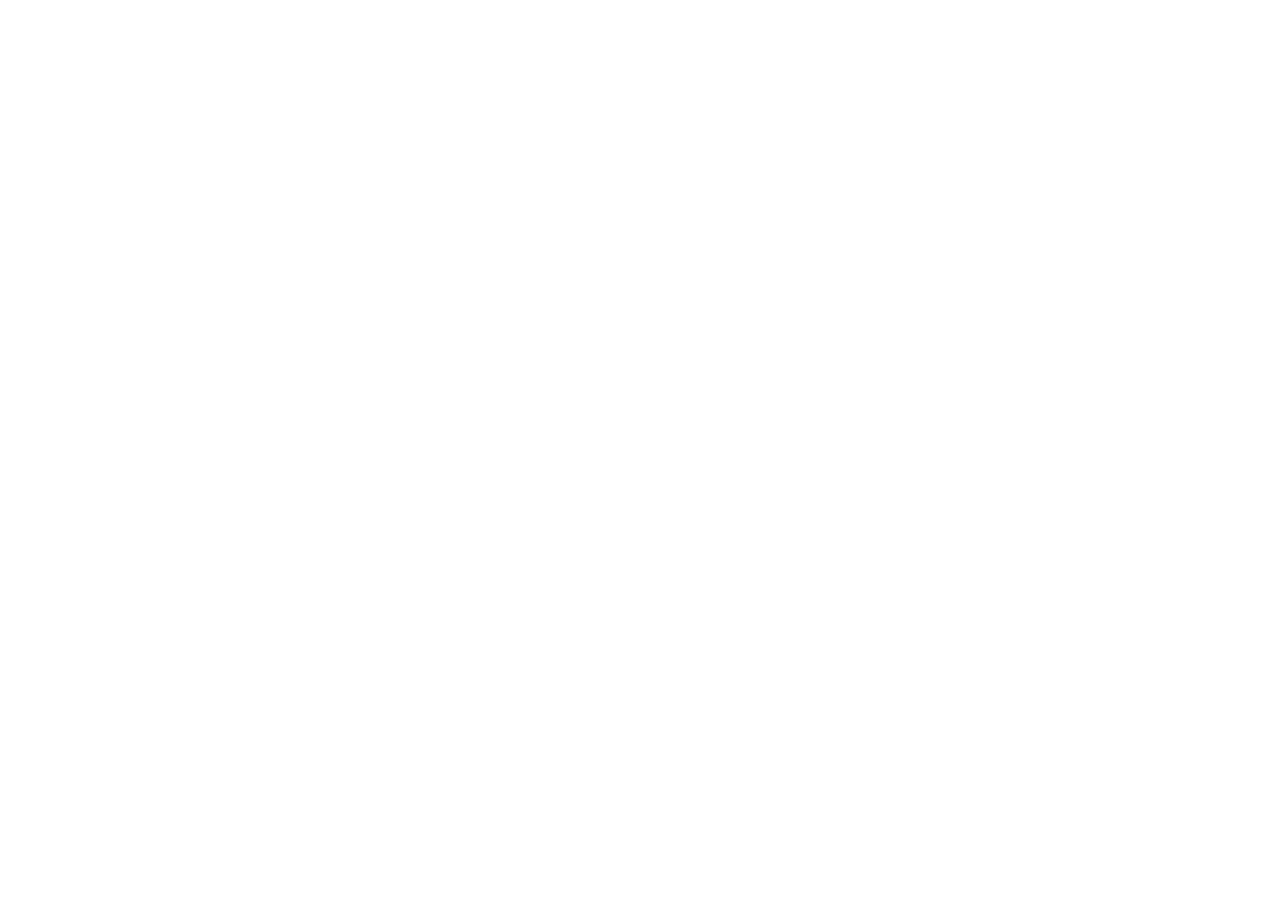
==== index.html @ 951263f6 "create index.html" ====
<!DOCTYPE html>
<html lang="en">

<head>
  <title>Frontendmentor Projects list</title>
  <meta charset="UTF-8" />
  <meta name="viewport" content="width=device-width, initial-scale=1" />
  <link href="css/main.css" rel="stylesheet" />
</head>

<body></body>

</html>
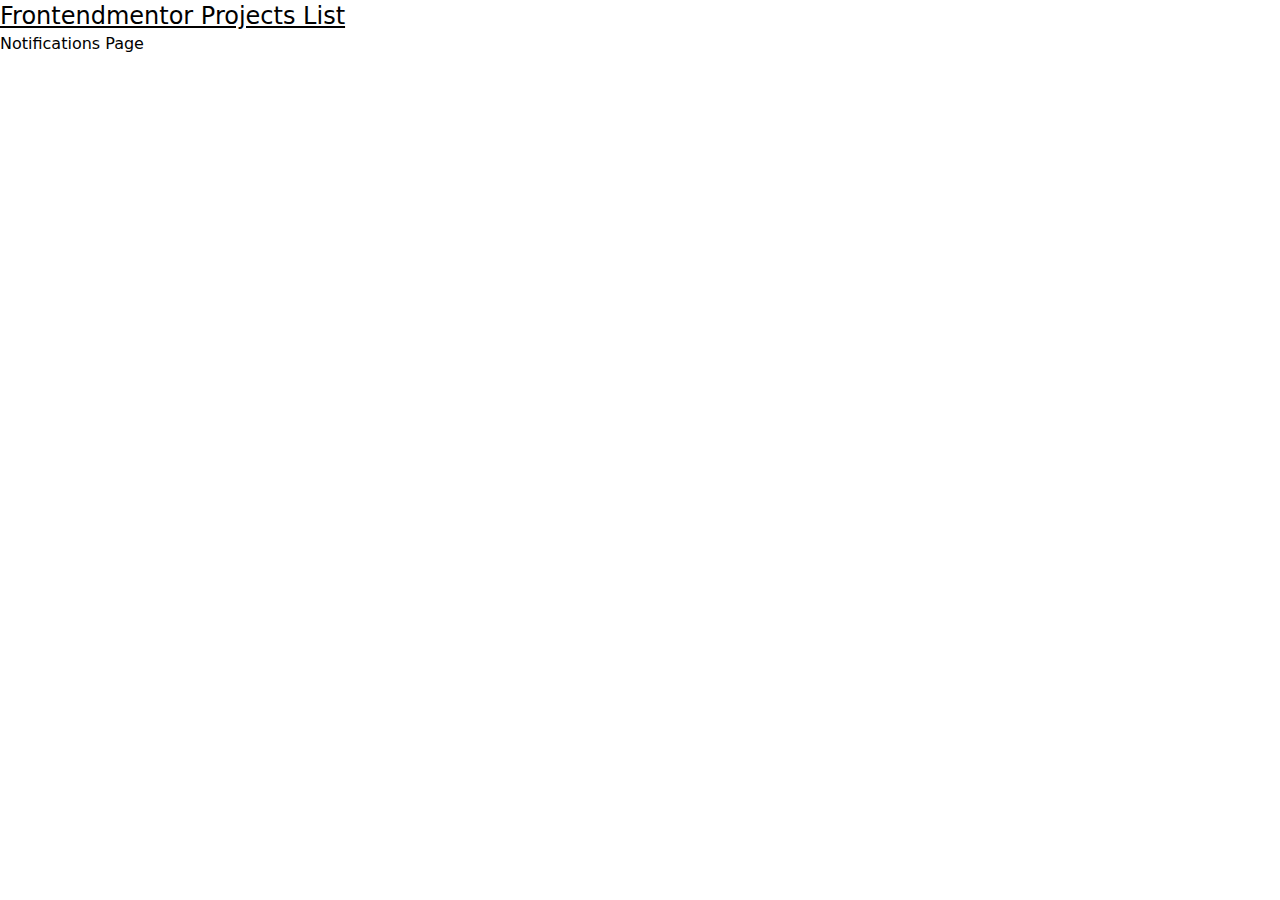
==== commit 2dc7550c: "add tailwind and configure it" ====
--- a/index.html
+++ b/index.html
@@ -8,6 +8,13 @@
   <link href="css/main.css" rel="stylesheet" />
 </head>
 
-<body></body>
+<body>
+  <h1 class="text-2xl underline">Frontendmentor Projects List</h1>
+  <ul>
+    <li>
+      <a href="notifications-page-main/index.html">Notifications Page</a>
+    </li>
+  </ul>
+</body>
 
 </html>
--- a/css/main.css
+++ b/css/main.css
@@ -0,0 +1,523 @@
+/*
+! tailwindcss v3.2.4 | MIT License | https://tailwindcss.com
+*/
+
+/*
+1. Prevent padding and border from affecting element width. (https://github.com/mozdevs/cssremedy/issues/4)
+2. Allow adding a border to an element by just adding a border-width. (https://github.com/tailwindcss/tailwindcss/pull/116)
+*/
+
+*,
+::before,
+::after {
+  box-sizing: border-box;
+  /* 1 */
+  border-width: 0;
+  /* 2 */
+  border-style: solid;
+  /* 2 */
+  border-color: #e5e7eb;
+  /* 2 */
+}
+
+::before,
+::after {
+  --tw-content: '';
+}
+
+/*
+1. Use a consistent sensible line-height in all browsers.
+2. Prevent adjustments of font size after orientation changes in iOS.
+3. Use a more readable tab size.
+4. Use the user's configured `sans` font-family by default.
+5. Use the user's configured `sans` font-feature-settings by default.
+*/
+
+html {
+  line-height: 1.5;
+  /* 1 */
+  -webkit-text-size-adjust: 100%;
+  /* 2 */
+  -moz-tab-size: 4;
+  /* 3 */
+  -o-tab-size: 4;
+     tab-size: 4;
+  /* 3 */
+  font-family: ui-sans-serif, system-ui, -apple-system, BlinkMacSystemFont, "Segoe UI", Roboto, "Helvetica Neue", Arial, "Noto Sans", sans-serif, "Apple Color Emoji", "Segoe UI Emoji", "Segoe UI Symbol", "Noto Color Emoji";
+  /* 4 */
+  font-feature-settings: normal;
+  /* 5 */
+}
+
+/*
+1. Remove the margin in all browsers.
+2. Inherit line-height from `html` so users can set them as a class directly on the `html` element.
+*/
+
+body {
+  margin: 0;
+  /* 1 */
+  line-height: inherit;
+  /* 2 */
+}
+
+/*
+1. Add the correct height in Firefox.
+2. Correct the inheritance of border color in Firefox. (https://bugzilla.mozilla.org/show_bug.cgi?id=190655)
+3. Ensure horizontal rules are visible by default.
+*/
+
+hr {
+  height: 0;
+  /* 1 */
+  color: inherit;
+  /* 2 */
+  border-top-width: 1px;
+  /* 3 */
+}
+
+/*
+Add the correct text decoration in Chrome, Edge, and Safari.
+*/
+
+abbr:where([title]) {
+  -webkit-text-decoration: underline dotted;
+          text-decoration: underline dotted;
+}
+
+/*
+Remove the default font size and weight for headings.
+*/
+
+h1,
+h2,
+h3,
+h4,
+h5,
+h6 {
+  font-size: inherit;
+  font-weight: inherit;
+}
+
+/*
+Reset links to optimize for opt-in styling instead of opt-out.
+*/
+
+a {
+  color: inherit;
+  text-decoration: inherit;
+}
+
+/*
+Add the correct font weight in Edge and Safari.
+*/
+
+b,
+strong {
+  font-weight: bolder;
+}
+
+/*
+1. Use the user's configured `mono` font family by default.
+2. Correct the odd `em` font sizing in all browsers.
+*/
+
+code,
+kbd,
+samp,
+pre {
+  font-family: ui-monospace, SFMono-Regular, Menlo, Monaco, Consolas, "Liberation Mono", "Courier New", monospace;
+  /* 1 */
+  font-size: 1em;
+  /* 2 */
+}
+
+/*
+Add the correct font size in all browsers.
+*/
+
+small {
+  font-size: 80%;
+}
+
+/*
+Prevent `sub` and `sup` elements from affecting the line height in all browsers.
+*/
+
+sub,
+sup {
+  font-size: 75%;
+  line-height: 0;
+  position: relative;
+  vertical-align: baseline;
+}
+
+sub {
+  bottom: -0.25em;
+}
+
+sup {
+  top: -0.5em;
+}
+
+/*
+1. Remove text indentation from table contents in Chrome and Safari. (https://bugs.chromium.org/p/chromium/issues/detail?id=999088, https://bugs.webkit.org/show_bug.cgi?id=201297)
+2. Correct table border color inheritance in all Chrome and Safari. (https://bugs.chromium.org/p/chromium/issues/detail?id=935729, https://bugs.webkit.org/show_bug.cgi?id=195016)
+3. Remove gaps between table borders by default.
+*/
+
+table {
+  text-indent: 0;
+  /* 1 */
+  border-color: inherit;
+  /* 2 */
+  border-collapse: collapse;
+  /* 3 */
+}
+
+/*
+1. Change the font styles in all browsers.
+2. Remove the margin in Firefox and Safari.
+3. Remove default padding in all browsers.
+*/
+
+button,
+input,
+optgroup,
+select,
+textarea {
+  font-family: inherit;
+  /* 1 */
+  font-size: 100%;
+  /* 1 */
+  font-weight: inherit;
+  /* 1 */
+  line-height: inherit;
+  /* 1 */
+  color: inherit;
+  /* 1 */
+  margin: 0;
+  /* 2 */
+  padding: 0;
+  /* 3 */
+}
+
+/*
+Remove the inheritance of text transform in Edge and Firefox.
+*/
+
+button,
+select {
+  text-transform: none;
+}
+
+/*
+1. Correct the inability to style clickable types in iOS and Safari.
+2. Remove default button styles.
+*/
+
+button,
+[type='button'],
+[type='reset'],
+[type='submit'] {
+  -webkit-appearance: button;
+  /* 1 */
+  background-color: transparent;
+  /* 2 */
+  background-image: none;
+  /* 2 */
+}
+
+/*
+Use the modern Firefox focus style for all focusable elements.
+*/
+
+:-moz-focusring {
+  outline: auto;
+}
+
+/*
+Remove the additional `:invalid` styles in Firefox. (https://github.com/mozilla/gecko-dev/blob/2f9eacd9d3d995c937b4251a5557d95d494c9be1/layout/style/res/forms.css#L728-L737)
+*/
+
+:-moz-ui-invalid {
+  box-shadow: none;
+}
+
+/*
+Add the correct vertical alignment in Chrome and Firefox.
+*/
+
+progress {
+  vertical-align: baseline;
+}
+
+/*
+Correct the cursor style of increment and decrement buttons in Safari.
+*/
+
+::-webkit-inner-spin-button,
+::-webkit-outer-spin-button {
+  height: auto;
+}
+
+/*
+1. Correct the odd appearance in Chrome and Safari.
+2. Correct the outline style in Safari.
+*/
+
+[type='search'] {
+  -webkit-appearance: textfield;
+  /* 1 */
+  outline-offset: -2px;
+  /* 2 */
+}
+
+/*
+Remove the inner padding in Chrome and Safari on macOS.
+*/
+
+::-webkit-search-decoration {
+  -webkit-appearance: none;
+}
+
+/*
+1. Correct the inability to style clickable types in iOS and Safari.
+2. Change font properties to `inherit` in Safari.
+*/
+
+::-webkit-file-upload-button {
+  -webkit-appearance: button;
+  /* 1 */
+  font: inherit;
+  /* 2 */
+}
+
+/*
+Add the correct display in Chrome and Safari.
+*/
+
+summary {
+  display: list-item;
+}
+
+/*
+Removes the default spacing and border for appropriate elements.
+*/
+
+blockquote,
+dl,
+dd,
+h1,
+h2,
+h3,
+h4,
+h5,
+h6,
+hr,
+figure,
+p,
+pre {
+  margin: 0;
+}
+
+fieldset {
+  margin: 0;
+  padding: 0;
+}
+
+legend {
+  padding: 0;
+}
+
+ol,
+ul,
+menu {
+  list-style: none;
+  margin: 0;
+  padding: 0;
+}
+
+/*
+Prevent resizing textareas horizontally by default.
+*/
+
+textarea {
+  resize: vertical;
+}
+
+/*
+1. Reset the default placeholder opacity in Firefox. (https://github.com/tailwindlabs/tailwindcss/issues/3300)
+2. Set the default placeholder color to the user's configured gray 400 color.
+*/
+
+input::-moz-placeholder, textarea::-moz-placeholder {
+  opacity: 1;
+  /* 1 */
+  color: #9ca3af;
+  /* 2 */
+}
+
+input::placeholder,
+textarea::placeholder {
+  opacity: 1;
+  /* 1 */
+  color: #9ca3af;
+  /* 2 */
+}
+
+/*
+Set the default cursor for buttons.
+*/
+
+button,
+[role="button"] {
+  cursor: pointer;
+}
+
+/*
+Make sure disabled buttons don't get the pointer cursor.
+*/
+
+:disabled {
+  cursor: default;
+}
+
+/*
+1. Make replaced elements `display: block` by default. (https://github.com/mozdevs/cssremedy/issues/14)
+2. Add `vertical-align: middle` to align replaced elements more sensibly by default. (https://github.com/jensimmons/cssremedy/issues/14#issuecomment-634934210)
+   This can trigger a poorly considered lint error in some tools but is included by design.
+*/
+
+img,
+svg,
+video,
+canvas,
+audio,
+iframe,
+embed,
+object {
+  display: block;
+  /* 1 */
+  vertical-align: middle;
+  /* 2 */
+}
+
+/*
+Constrain images and videos to the parent width and preserve their intrinsic aspect ratio. (https://github.com/mozdevs/cssremedy/issues/14)
+*/
+
+img,
+video {
+  max-width: 100%;
+  height: auto;
+}
+
+/* Make elements with the HTML hidden attribute stay hidden by default */
+
+[hidden] {
+  display: none;
+}
+
+*, ::before, ::after {
+  --tw-border-spacing-x: 0;
+  --tw-border-spacing-y: 0;
+  --tw-translate-x: 0;
+  --tw-translate-y: 0;
+  --tw-rotate: 0;
+  --tw-skew-x: 0;
+  --tw-skew-y: 0;
+  --tw-scale-x: 1;
+  --tw-scale-y: 1;
+  --tw-pan-x:  ;
+  --tw-pan-y:  ;
+  --tw-pinch-zoom:  ;
+  --tw-scroll-snap-strictness: proximity;
+  --tw-ordinal:  ;
+  --tw-slashed-zero:  ;
+  --tw-numeric-figure:  ;
+  --tw-numeric-spacing:  ;
+  --tw-numeric-fraction:  ;
+  --tw-ring-inset:  ;
+  --tw-ring-offset-width: 0px;
+  --tw-ring-offset-color: #fff;
+  --tw-ring-color: rgb(59 130 246 / 0.5);
+  --tw-ring-offset-shadow: 0 0 #0000;
+  --tw-ring-shadow: 0 0 #0000;
+  --tw-shadow: 0 0 #0000;
+  --tw-shadow-colored: 0 0 #0000;
+  --tw-blur:  ;
+  --tw-brightness:  ;
+  --tw-contrast:  ;
+  --tw-grayscale:  ;
+  --tw-hue-rotate:  ;
+  --tw-invert:  ;
+  --tw-saturate:  ;
+  --tw-sepia:  ;
+  --tw-drop-shadow:  ;
+  --tw-backdrop-blur:  ;
+  --tw-backdrop-brightness:  ;
+  --tw-backdrop-contrast:  ;
+  --tw-backdrop-grayscale:  ;
+  --tw-backdrop-hue-rotate:  ;
+  --tw-backdrop-invert:  ;
+  --tw-backdrop-opacity:  ;
+  --tw-backdrop-saturate:  ;
+  --tw-backdrop-sepia:  ;
+}
+
+::backdrop {
+  --tw-border-spacing-x: 0;
+  --tw-border-spacing-y: 0;
+  --tw-translate-x: 0;
+  --tw-translate-y: 0;
+  --tw-rotate: 0;
+  --tw-skew-x: 0;
+  --tw-skew-y: 0;
+  --tw-scale-x: 1;
+  --tw-scale-y: 1;
+  --tw-pan-x:  ;
+  --tw-pan-y:  ;
+  --tw-pinch-zoom:  ;
+  --tw-scroll-snap-strictness: proximity;
+  --tw-ordinal:  ;
+  --tw-slashed-zero:  ;
+  --tw-numeric-figure:  ;
+  --tw-numeric-spacing:  ;
+  --tw-numeric-fraction:  ;
+  --tw-ring-inset:  ;
+  --tw-ring-offset-width: 0px;
+  --tw-ring-offset-color: #fff;
+  --tw-ring-color: rgb(59 130 246 / 0.5);
+  --tw-ring-offset-shadow: 0 0 #0000;
+  --tw-ring-shadow: 0 0 #0000;
+  --tw-shadow: 0 0 #0000;
+  --tw-shadow-colored: 0 0 #0000;
+  --tw-blur:  ;
+  --tw-brightness:  ;
+  --tw-contrast:  ;
+  --tw-grayscale:  ;
+  --tw-hue-rotate:  ;
+  --tw-invert:  ;
+  --tw-saturate:  ;
+  --tw-sepia:  ;
+  --tw-drop-shadow:  ;
+  --tw-backdrop-blur:  ;
+  --tw-backdrop-brightness:  ;
+  --tw-backdrop-contrast:  ;
+  --tw-backdrop-grayscale:  ;
+  --tw-backdrop-hue-rotate:  ;
+  --tw-backdrop-invert:  ;
+  --tw-backdrop-opacity:  ;
+  --tw-backdrop-saturate:  ;
+  --tw-backdrop-sepia:  ;
+}
+
+.text-2xl {
+  font-size: 1.5rem;
+  line-height: 2rem;
+}
+
+.underline {
+  text-decoration-line: underline;
+}
